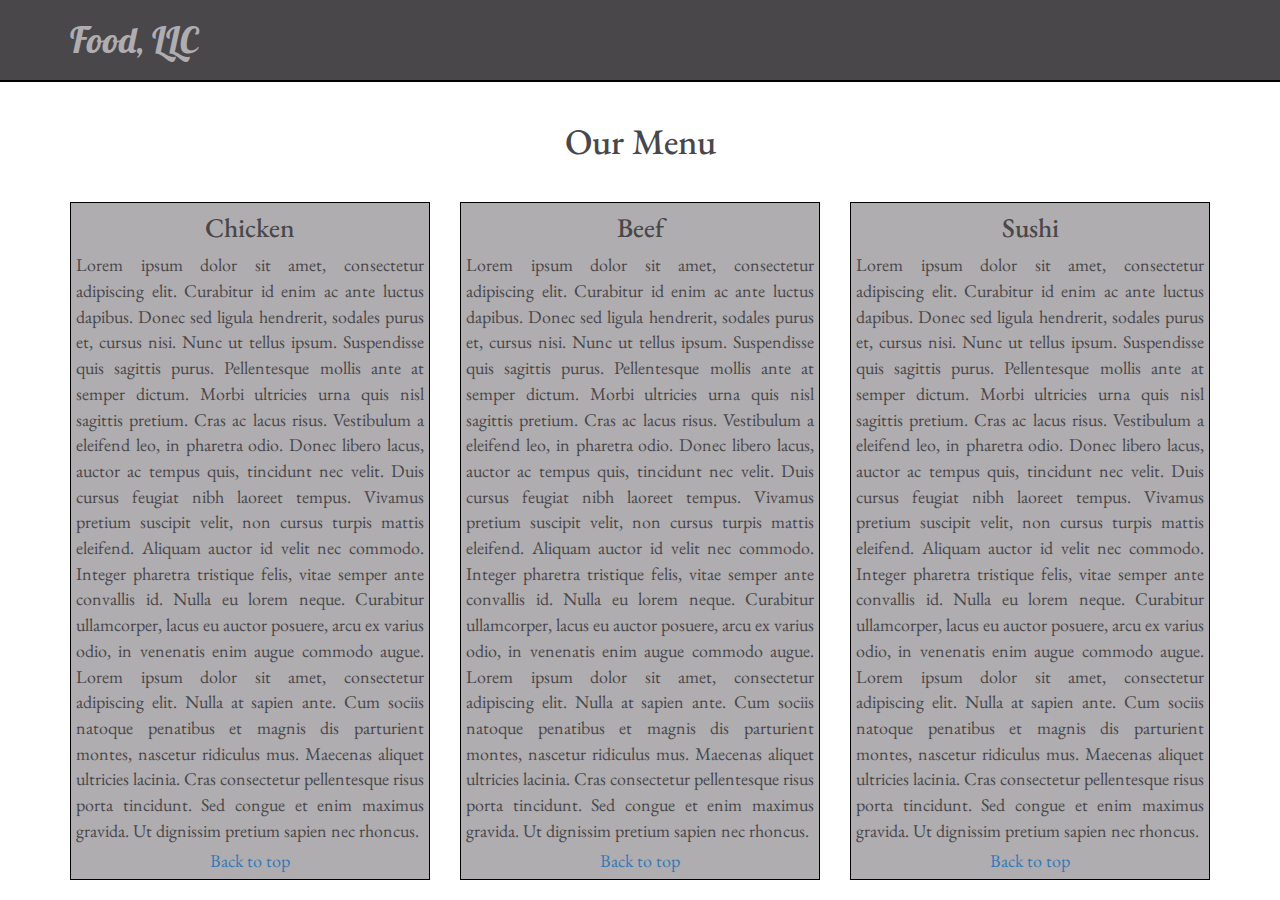
==== module3-solution/index.html @ e9348788 "Upload module 3 assignment" ====
<!doctype html>
<html>
    <head>
        <meta charset="utf-8">
        <meta http-equiv="X-UA-Compatible" content="IE=edge">
        <meta name="viewport" content="width=device-width, initial-scale=1">
        <title>Assignment solution for Module 3</title>
        <link rel="stylesheet" href="css/bootstrap.min.css">
        <link rel="stylesheet" href="css/styles.css">
        <link href="https://fonts.googleapis.com/css?family=EB+Garamond|Lobster" rel="stylesheet"> 
    </head>
    
    <body>
        
        <!-- NAVIGATION BAR -->
        <header>     
            <nav class="navbar navbar-default">
                <div class="container">
                    <div class="navbar-header">
            
                        <div class="navbar-brand" href="#">Food, LLC</div>


                        <button type="button" class="navbar-toggle collapsed" data-toggle="collapse" data-target="#collapsable-navbar" aria-expanded="false">
                            <span class="sr-only">Toggle navigation</span>
                            <span class="icon-bar"></span>
                            <span class="icon-bar"></span>
                            <span class="icon-bar"></span>
                        </button>
                    </div> <!-- .navbar-header -->

                    <div id="collapsable-navbar" class="collapse text-center">
                        <ul id="nav-list" class="nav navbar-nav">
                            <li><a href="#chicken">Chicken</a></li>
                            <hr>
                            <li><a href="#beef">Beef</a></li>
                            <hr>
                            <li><a href="#sushi">Sushi</a></li>
                        </ul><!-- #nav-list -->
                    </div><!-- #collapsable-navbar -->
                </div><!-- .container -->
            </nav><!-- ,navbar -->
        </header>    
        <!-- END NAVIGATION BAR -->

        <!-- MAIN BODY -->
        <div id="main-content" class="container">

            <h1 class="text-center">Our Menu</h1>

            <div class="row">
                <section id="chicken" class="col-md-4 col-sm-6 col-xs-12">
                    <div class="menu">
                        <h3 class="text-center menu-title">Chicken</h3>
                        <div class="menu-description"> Lorem ipsum dolor sit amet, consectetur adipiscing elit. Curabitur id enim ac ante luctus dapibus. Donec sed ligula hendrerit, sodales purus et, cursus nisi. Nunc ut tellus ipsum. Suspendisse quis sagittis purus. Pellentesque mollis ante at semper dictum. Morbi ultricies urna quis nisl sagittis pretium. Cras ac lacus risus. Vestibulum a eleifend leo, in pharetra odio. Donec libero lacus, auctor ac tempus quis, tincidunt nec velit. Duis cursus feugiat nibh laoreet tempus. Vivamus pretium suscipit velit, non cursus turpis mattis eleifend. Aliquam auctor id velit nec commodo. Integer pharetra tristique felis, vitae semper ante convallis id. Nulla eu lorem neque. Curabitur ullamcorper, lacus eu auctor posuere, arcu ex varius odio, in venenatis enim augue commodo augue. Lorem ipsum dolor sit amet, consectetur adipiscing elit. Nulla at sapien ante. Cum sociis natoque penatibus et magnis dis parturient montes, nascetur ridiculus mus. Maecenas aliquet ultricies lacinia. Cras consectetur pellentesque risus porta tincidunt. Sed congue et enim maximus gravida. Ut dignissim pretium sapien nec rhoncus. 
                        </div>
                        <div class="text-center link-to-top"><a href="#">Back to top</a></div>
                    </div>               
                </section>
                <section id="beef" class="col-md-4 col-sm-6 col-xs-12">
                    <div class="menu">
                        <h3 class="text-center menu-title">Beef</h3>
                        <div class="menu-description"> Lorem ipsum dolor sit amet, consectetur adipiscing elit. Curabitur id enim ac ante luctus dapibus. Donec sed ligula hendrerit, sodales purus et, cursus nisi. Nunc ut tellus ipsum. Suspendisse quis sagittis purus. Pellentesque mollis ante at semper dictum. Morbi ultricies urna quis nisl sagittis pretium. Cras ac lacus risus. Vestibulum a eleifend leo, in pharetra odio. Donec libero lacus, auctor ac tempus quis, tincidunt nec velit. Duis cursus feugiat nibh laoreet tempus. Vivamus pretium suscipit velit, non cursus turpis mattis eleifend. Aliquam auctor id velit nec commodo. Integer pharetra tristique felis, vitae semper ante convallis id. Nulla eu lorem neque. Curabitur ullamcorper, lacus eu auctor posuere, arcu ex varius odio, in venenatis enim augue commodo augue. Lorem ipsum dolor sit amet, consectetur adipiscing elit. Nulla at sapien ante. Cum sociis natoque penatibus et magnis dis parturient montes, nascetur ridiculus mus. Maecenas aliquet ultricies lacinia. Cras consectetur pellentesque risus porta tincidunt. Sed congue et enim maximus gravida. Ut dignissim pretium sapien nec rhoncus. 
                        </div>
                        <div class="text-center link-to-top"><a href="#">Back to top</a></div>
                    </div>               
                </section>
                <section id="sushi" class="col-md-4 col-sm-12 col-xs-12">
                    <div class="menu">
                        <h3 class="text-center menu-title">Sushi</h3>
                        <div class="menu-description"> Lorem ipsum dolor sit amet, consectetur adipiscing elit. Curabitur id enim ac ante luctus dapibus. Donec sed ligula hendrerit, sodales purus et, cursus nisi. Nunc ut tellus ipsum. Suspendisse quis sagittis purus. Pellentesque mollis ante at semper dictum. Morbi ultricies urna quis nisl sagittis pretium. Cras ac lacus risus. Vestibulum a eleifend leo, in pharetra odio. Donec libero lacus, auctor ac tempus quis, tincidunt nec velit. Duis cursus feugiat nibh laoreet tempus. Vivamus pretium suscipit velit, non cursus turpis mattis eleifend. Aliquam auctor id velit nec commodo. Integer pharetra tristique felis, vitae semper ante convallis id. Nulla eu lorem neque. Curabitur ullamcorper, lacus eu auctor posuere, arcu ex varius odio, in venenatis enim augue commodo augue. Lorem ipsum dolor sit amet, consectetur adipiscing elit. Nulla at sapien ante. Cum sociis natoque penatibus et magnis dis parturient montes, nascetur ridiculus mus. Maecenas aliquet ultricies lacinia. Cras consectetur pellentesque risus porta tincidunt. Sed congue et enim maximus gravida. Ut dignissim pretium sapien nec rhoncus. 
                        </div>
                        <div class="text-center link-to-top"><a href="#">Back to top</a></div>
                    </div>               
                </section>
            </div><!-- .row -->

        </div> <!-- #main-content -->
        <!-- END MAIN BODY -->

        <!-- jQuery (Bootstrap JS plugins depend on it) -->
        <script src="js/jquery-2.1.4.min.js"></script>
        <script src="js/bootstrap.min.js"></script>
        <script src="js/script.js"></script>
    </body>
</html>
---- module3-solution/css/styles.css ----
body {
	font-family: 'EB Garamond', serif;
	font-size: 18px;
	color: #49474A;
}

/*NAVBAR STYLES*/

.navbar-default .navbar-brand{
    font-family: 'Lobster', cursive;
    font-size: 2em;
    margin: 15px 0 15px 0;
    color: #AFADB0;
}

.navbar{
	min-height: 80px;
	background-color: #49474A;
	border-radius: 0;
	border-color: #000000;
	border-width: 0px 0px 2px 0px;
}

#collapsable-navbar{
	font-size: 1.5em;
	margin: 0px -15px;
	border-top: 1px solid white;
	background-color: #AFADB0;
}

#nav-list{
	margin: 0px -15px;
}

.navbar-default .navbar-nav>li>a {
	color: #49474A;
	font-weight: bold;
}

.navbar-default .navbar-nav>hr {
	width: 75%;
	margin: 0px auto 0px auto;
	border-top: 1px solid white;
}

.navbar-header button.navbar-toggle, .navbar-header .icon-bar {
  border: 1px solid #AFADB0;
}

.navbar-header button.navbar-toggle {
  border-color: #AFADB0;
  margin-top: 23px;
  margin-bottom: 23px;
}

/*END NAVBAR STYLES*/

/*MAIN BODY STYLES*/

h1{
	font-size: 2em;
	margin-bottom: 25px;
}

section{
	margin: 15px 0px 15px 0px;
}

.menu{
	background-color: #AFADB0;
	padding: 0px 5px 0px 5px;
	border: 1px solid black;
}

.menu-title{
	font-size: 1.5em;
	margin-top: 10px;
}

.menu-description{
	text-align: justify;
}

.link-to-top{
	margin: 5px 0px 5px 0px;
}

/*END MAIN BODY STYLES*/
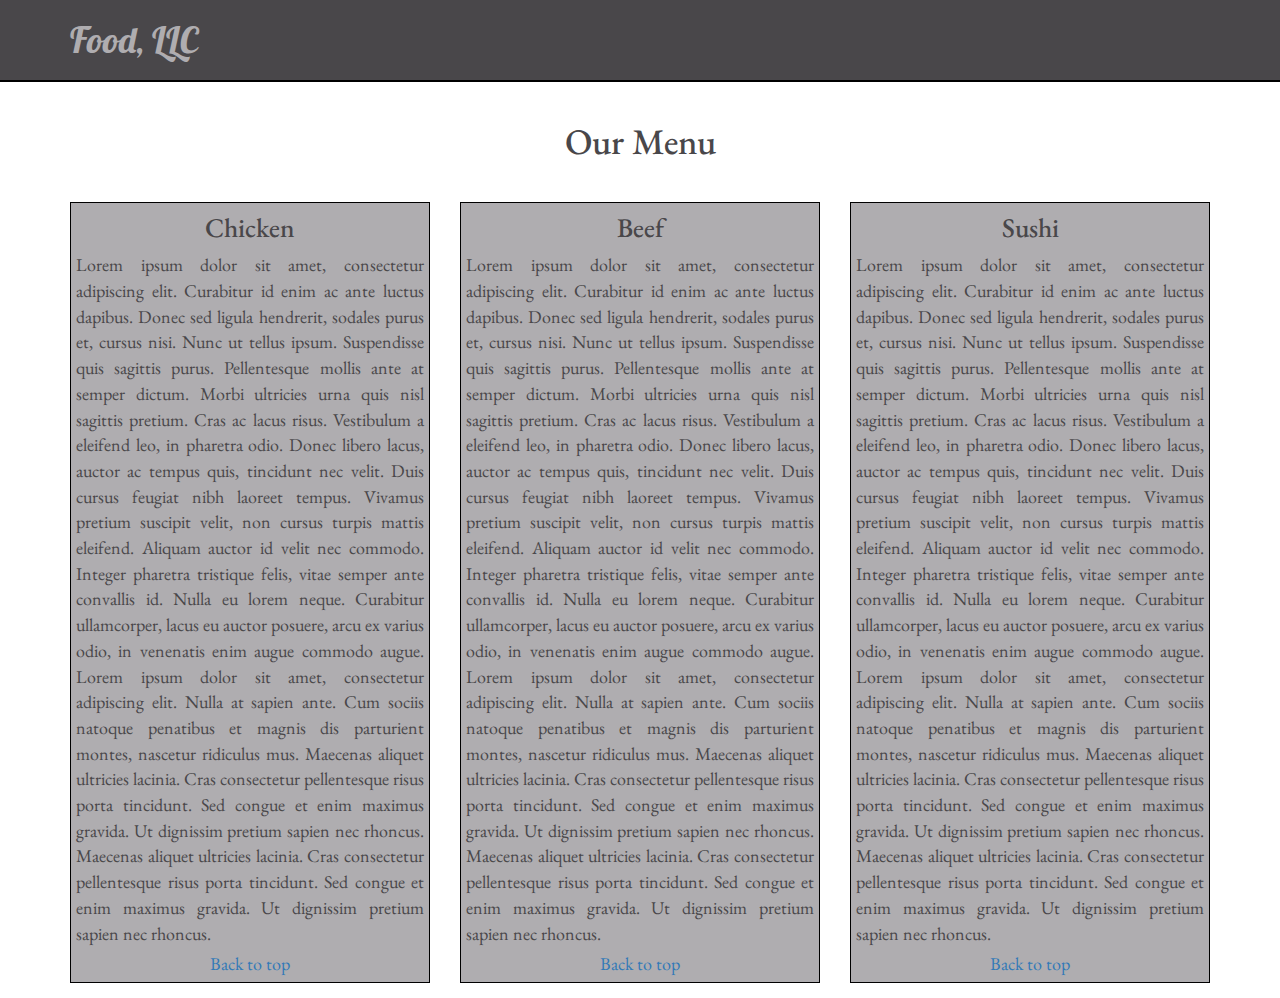
==== commit be7c211c: "Modification to index.html" ====
--- a/module3-solution/index.html
+++ b/module3-solution/index.html
@@ -52,7 +52,7 @@
                 <section id="chicken" class="col-md-4 col-sm-6 col-xs-12">
                     <div class="menu">
                         <h3 class="text-center menu-title">Chicken</h3>
-                        <div class="menu-description"> Lorem ipsum dolor sit amet, consectetur adipiscing elit. Curabitur id enim ac ante luctus dapibus. Donec sed ligula hendrerit, sodales purus et, cursus nisi. Nunc ut tellus ipsum. Suspendisse quis sagittis purus. Pellentesque mollis ante at semper dictum. Morbi ultricies urna quis nisl sagittis pretium. Cras ac lacus risus. Vestibulum a eleifend leo, in pharetra odio. Donec libero lacus, auctor ac tempus quis, tincidunt nec velit. Duis cursus feugiat nibh laoreet tempus. Vivamus pretium suscipit velit, non cursus turpis mattis eleifend. Aliquam auctor id velit nec commodo. Integer pharetra tristique felis, vitae semper ante convallis id. Nulla eu lorem neque. Curabitur ullamcorper, lacus eu auctor posuere, arcu ex varius odio, in venenatis enim augue commodo augue. Lorem ipsum dolor sit amet, consectetur adipiscing elit. Nulla at sapien ante. Cum sociis natoque penatibus et magnis dis parturient montes, nascetur ridiculus mus. Maecenas aliquet ultricies lacinia. Cras consectetur pellentesque risus porta tincidunt. Sed congue et enim maximus gravida. Ut dignissim pretium sapien nec rhoncus. 
+                        <div class="menu-description"> Lorem ipsum dolor sit amet, consectetur adipiscing elit. Curabitur id enim ac ante luctus dapibus. Donec sed ligula hendrerit, sodales purus et, cursus nisi. Nunc ut tellus ipsum. Suspendisse quis sagittis purus. Pellentesque mollis ante at semper dictum. Morbi ultricies urna quis nisl sagittis pretium. Cras ac lacus risus. Vestibulum a eleifend leo, in pharetra odio. Donec libero lacus, auctor ac tempus quis, tincidunt nec velit. Duis cursus feugiat nibh laoreet tempus. Vivamus pretium suscipit velit, non cursus turpis mattis eleifend. Aliquam auctor id velit nec commodo. Integer pharetra tristique felis, vitae semper ante convallis id. Nulla eu lorem neque. Curabitur ullamcorper, lacus eu auctor posuere, arcu ex varius odio, in venenatis enim augue commodo augue. Lorem ipsum dolor sit amet, consectetur adipiscing elit. Nulla at sapien ante. Cum sociis natoque penatibus et magnis dis parturient montes, nascetur ridiculus mus. Maecenas aliquet ultricies lacinia. Cras consectetur pellentesque risus porta tincidunt. Sed congue et enim maximus gravida. Ut dignissim pretium sapien nec rhoncus. Maecenas aliquet ultricies lacinia. Cras consectetur pellentesque risus porta tincidunt. Sed congue et enim maximus gravida. Ut dignissim pretium sapien nec rhoncus. 
                         </div>
                         <div class="text-center link-to-top"><a href="#">Back to top</a></div>
                     </div>               
@@ -60,7 +60,7 @@
                 <section id="beef" class="col-md-4 col-sm-6 col-xs-12">
                     <div class="menu">
                         <h3 class="text-center menu-title">Beef</h3>
-                        <div class="menu-description"> Lorem ipsum dolor sit amet, consectetur adipiscing elit. Curabitur id enim ac ante luctus dapibus. Donec sed ligula hendrerit, sodales purus et, cursus nisi. Nunc ut tellus ipsum. Suspendisse quis sagittis purus. Pellentesque mollis ante at semper dictum. Morbi ultricies urna quis nisl sagittis pretium. Cras ac lacus risus. Vestibulum a eleifend leo, in pharetra odio. Donec libero lacus, auctor ac tempus quis, tincidunt nec velit. Duis cursus feugiat nibh laoreet tempus. Vivamus pretium suscipit velit, non cursus turpis mattis eleifend. Aliquam auctor id velit nec commodo. Integer pharetra tristique felis, vitae semper ante convallis id. Nulla eu lorem neque. Curabitur ullamcorper, lacus eu auctor posuere, arcu ex varius odio, in venenatis enim augue commodo augue. Lorem ipsum dolor sit amet, consectetur adipiscing elit. Nulla at sapien ante. Cum sociis natoque penatibus et magnis dis parturient montes, nascetur ridiculus mus. Maecenas aliquet ultricies lacinia. Cras consectetur pellentesque risus porta tincidunt. Sed congue et enim maximus gravida. Ut dignissim pretium sapien nec rhoncus. 
+                        <div class="menu-description"> Lorem ipsum dolor sit amet, consectetur adipiscing elit. Curabitur id enim ac ante luctus dapibus. Donec sed ligula hendrerit, sodales purus et, cursus nisi. Nunc ut tellus ipsum. Suspendisse quis sagittis purus. Pellentesque mollis ante at semper dictum. Morbi ultricies urna quis nisl sagittis pretium. Cras ac lacus risus. Vestibulum a eleifend leo, in pharetra odio. Donec libero lacus, auctor ac tempus quis, tincidunt nec velit. Duis cursus feugiat nibh laoreet tempus. Vivamus pretium suscipit velit, non cursus turpis mattis eleifend. Aliquam auctor id velit nec commodo. Integer pharetra tristique felis, vitae semper ante convallis id. Nulla eu lorem neque. Curabitur ullamcorper, lacus eu auctor posuere, arcu ex varius odio, in venenatis enim augue commodo augue. Lorem ipsum dolor sit amet, consectetur adipiscing elit. Nulla at sapien ante. Cum sociis natoque penatibus et magnis dis parturient montes, nascetur ridiculus mus. Maecenas aliquet ultricies lacinia. Cras consectetur pellentesque risus porta tincidunt. Sed congue et enim maximus gravida. Ut dignissim pretium sapien nec rhoncus. Maecenas aliquet ultricies lacinia. Cras consectetur pellentesque risus porta tincidunt. Sed congue et enim maximus gravida. Ut dignissim pretium sapien nec rhoncus.
                         </div>
                         <div class="text-center link-to-top"><a href="#">Back to top</a></div>
                     </div>               
@@ -68,7 +68,7 @@
                 <section id="sushi" class="col-md-4 col-sm-12 col-xs-12">
                     <div class="menu">
                         <h3 class="text-center menu-title">Sushi</h3>
-                        <div class="menu-description"> Lorem ipsum dolor sit amet, consectetur adipiscing elit. Curabitur id enim ac ante luctus dapibus. Donec sed ligula hendrerit, sodales purus et, cursus nisi. Nunc ut tellus ipsum. Suspendisse quis sagittis purus. Pellentesque mollis ante at semper dictum. Morbi ultricies urna quis nisl sagittis pretium. Cras ac lacus risus. Vestibulum a eleifend leo, in pharetra odio. Donec libero lacus, auctor ac tempus quis, tincidunt nec velit. Duis cursus feugiat nibh laoreet tempus. Vivamus pretium suscipit velit, non cursus turpis mattis eleifend. Aliquam auctor id velit nec commodo. Integer pharetra tristique felis, vitae semper ante convallis id. Nulla eu lorem neque. Curabitur ullamcorper, lacus eu auctor posuere, arcu ex varius odio, in venenatis enim augue commodo augue. Lorem ipsum dolor sit amet, consectetur adipiscing elit. Nulla at sapien ante. Cum sociis natoque penatibus et magnis dis parturient montes, nascetur ridiculus mus. Maecenas aliquet ultricies lacinia. Cras consectetur pellentesque risus porta tincidunt. Sed congue et enim maximus gravida. Ut dignissim pretium sapien nec rhoncus. 
+                        <div class="menu-description"> Lorem ipsum dolor sit amet, consectetur adipiscing elit. Curabitur id enim ac ante luctus dapibus. Donec sed ligula hendrerit, sodales purus et, cursus nisi. Nunc ut tellus ipsum. Suspendisse quis sagittis purus. Pellentesque mollis ante at semper dictum. Morbi ultricies urna quis nisl sagittis pretium. Cras ac lacus risus. Vestibulum a eleifend leo, in pharetra odio. Donec libero lacus, auctor ac tempus quis, tincidunt nec velit. Duis cursus feugiat nibh laoreet tempus. Vivamus pretium suscipit velit, non cursus turpis mattis eleifend. Aliquam auctor id velit nec commodo. Integer pharetra tristique felis, vitae semper ante convallis id. Nulla eu lorem neque. Curabitur ullamcorper, lacus eu auctor posuere, arcu ex varius odio, in venenatis enim augue commodo augue. Lorem ipsum dolor sit amet, consectetur adipiscing elit. Nulla at sapien ante. Cum sociis natoque penatibus et magnis dis parturient montes, nascetur ridiculus mus. Maecenas aliquet ultricies lacinia. Cras consectetur pellentesque risus porta tincidunt. Sed congue et enim maximus gravida. Ut dignissim pretium sapien nec rhoncus. Maecenas aliquet ultricies lacinia. Cras consectetur pellentesque risus porta tincidunt. Sed congue et enim maximus gravida. Ut dignissim pretium sapien nec rhoncus.
                         </div>
                         <div class="text-center link-to-top"><a href="#">Back to top</a></div>
                     </div>               
